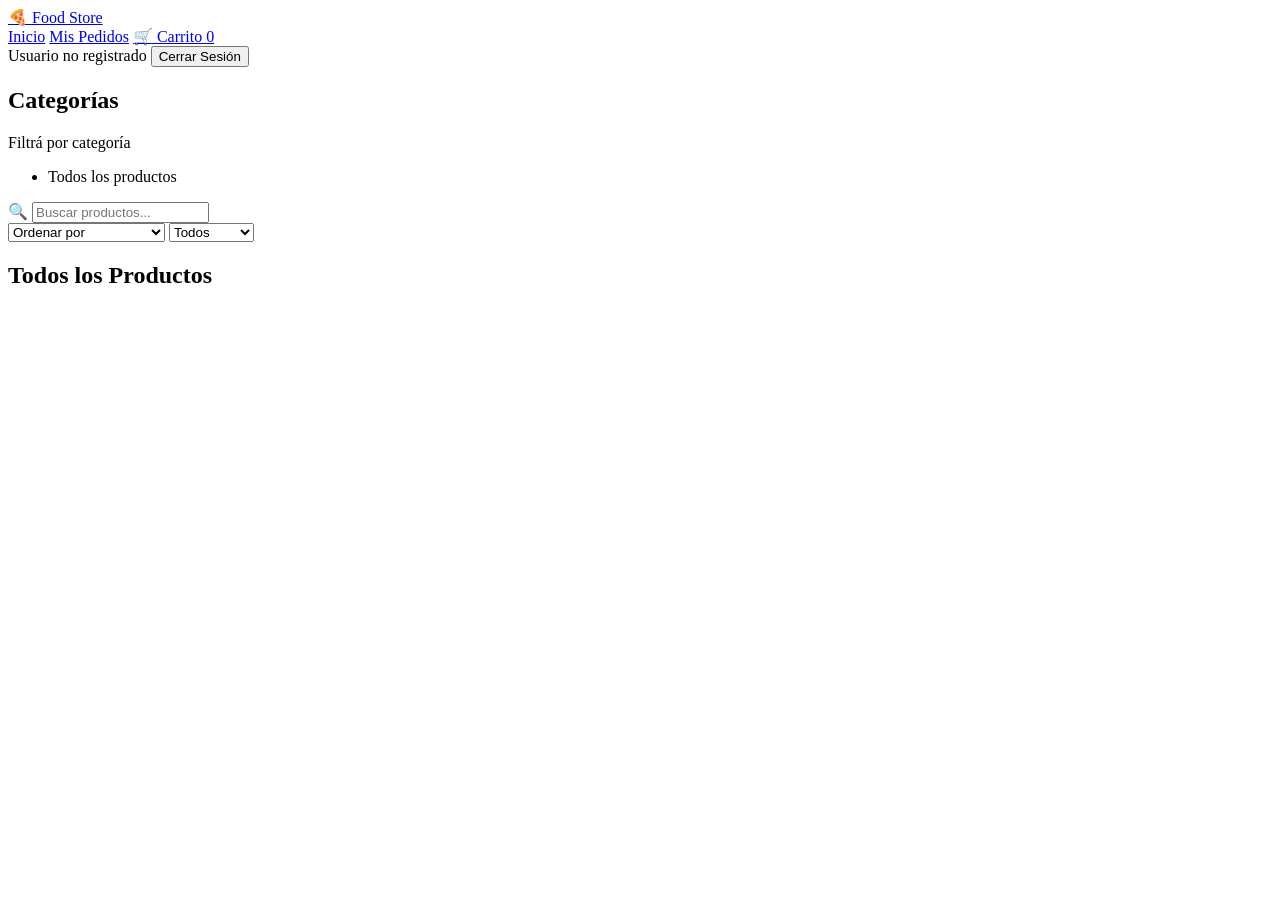
==== src/pages/store/home/home.html @ b975120f "actualizar funcion de busqueda y carga de productos" ====
<!DOCTYPE html>
<html lang="es">
<head>
  <meta charset="UTF-8" />
  <meta name="viewport" content="width=device-width, initial-scale=1.0" />
  <title>Food Store – Inicio</title>
  <link rel="stylesheet" href="../../../style.css">
</head>
<body class="store-body">

  <!-- ── HEADER / NAVBAR ─────────────────────────────────── -->
  <header class="navbar">
    <a href="/src/pages/store/home/home.html" class="navbar-brand">
      <span class="navbar-brand-icon">🍕</span>
      <span class="navbar-brand-name">Food Store</span>
    </a>

    <nav id="navbar-links" class="navbar-links">
      <a href="/src/pages/store/home/home.html" class="nav-link active">Inicio</a>
      <a href="#" class="nav-link">Mis Pedidos</a>
      <a href="/src/pages/store/cart/cart.html" class="nav-link nav-link-cart">
        🛒 Carrito
        <span class="cart-badge">0</span>
      </a>
    </nav>

    <div class="navbar-user">
      <span id="navbar-username" class="navbar-username">Usuario no registrado</span>
      <button id="logoutButton" class="btn-logout" type="button">Cerrar Sesión</button>
    </div>
  </header>

  <!-- ── LAYOUT PRINCIPAL ────────────────────────────────── -->
  <div class="store-layout">

    <!-- ── ASIDE: Categorías ─────────────────────────────── -->
    <aside class="sidebar">
      <h2 class="sidebar-title">Categorías</h2>
      <p class="sidebar-subtitle">Filtrá por categoría</p>
      <ul id="category-list" class="category-list">
        <li id="ver-todos" class="category-item" data-category="all">
          Todos los productos
        </li>
      </ul>
    </aside>

    <!-- ── MAIN: Productos ───────────────────────────────── -->
    <main class="store-main">

      <!-- Barra superior: búsqueda + filtros -->
      <div class="store-toolbar">
        <div class="search-wrapper">
          <span class="search-icon">🔍</span>
          <input
            id="search-input"
            type="text"
            class="search-input"
            placeholder="Buscar productos..."
          />
        </div>

        <div class="toolbar-selects">
          <select class="store-select">
            <option value="">Ordenar por</option>
            <option value="precio-asc">Precio: menor a mayor</option>
            <option value="precio-desc">Precio: mayor a menor</option>
            <option value="nombre">Nombre</option>
          </select>

          <select class="store-select">
            <option value="">Todos</option>
            <option value="disponible">Disponible</option>
            <option value="sin-stock">Sin stock</option>
          </select>
        </div>
      </div>
      <!-- Título de sección + contador -->
      <div class="products-header">
        <h2 id="products-title" class="products-title">Todos los Productos</h2>
        <span id="products-count" class="products-count"></span>
      </div>
      <!-- Grid de cards con productos -->
      <div id="contenedor-productos" class="products-grid"></div>
    </main>
  </div>
  <script type="module" src="./home.ts"></script>
  <script type="module" src="../../../main.ts"></script>

</body>
</html>
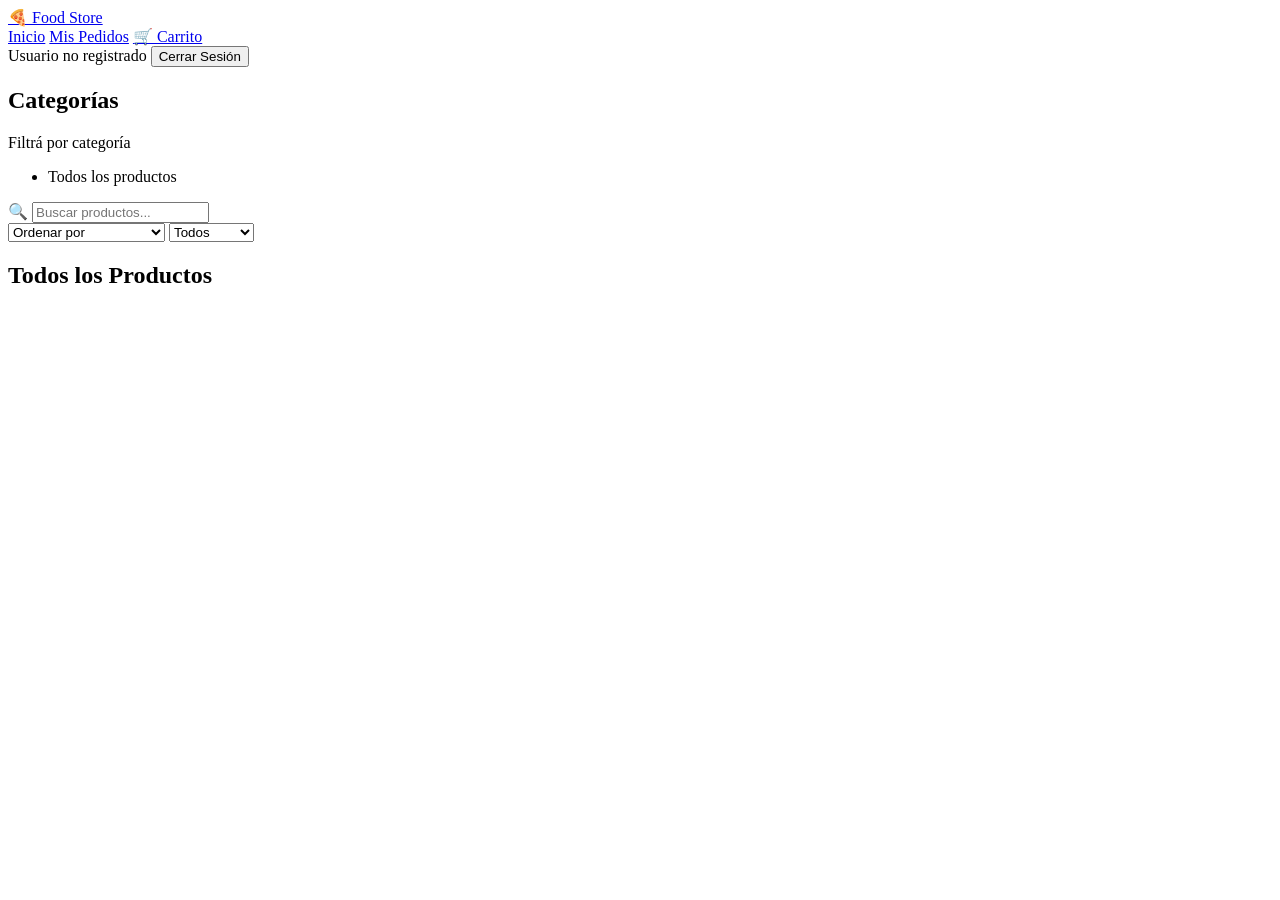
==== commit 6aa161ac: "titulos html" ====
--- a/src/pages/store/home/home.html
+++ b/src/pages/store/home/home.html
@@ -3,7 +3,7 @@
 <head>
   <meta charset="UTF-8" />
   <meta name="viewport" content="width=device-width, initial-scale=1.0" />
-  <title>Food Store – Inicio</title>
+  <title>FoodStore - Inicio</title>
   <link rel="stylesheet" href="../../../style.css">
 </head>
 <body class="store-body">
@@ -20,7 +20,7 @@
       <a href="#" class="nav-link">Mis Pedidos</a>
       <a href="/src/pages/store/cart/cart.html" class="nav-link nav-link-cart">
         🛒 Carrito
-        <span class="cart-badge">0</span>
+        <span id="cart-badge" class="cart-badge"></span>
       </a>
     </nav>
 
@@ -85,6 +85,7 @@
   </div>
   <script type="module" src="./home.ts"></script>
   <script type="module" src="../../../main.ts"></script>
+  <script type="module" src="../store.ts"></script>
 
 </body>
 </html>
